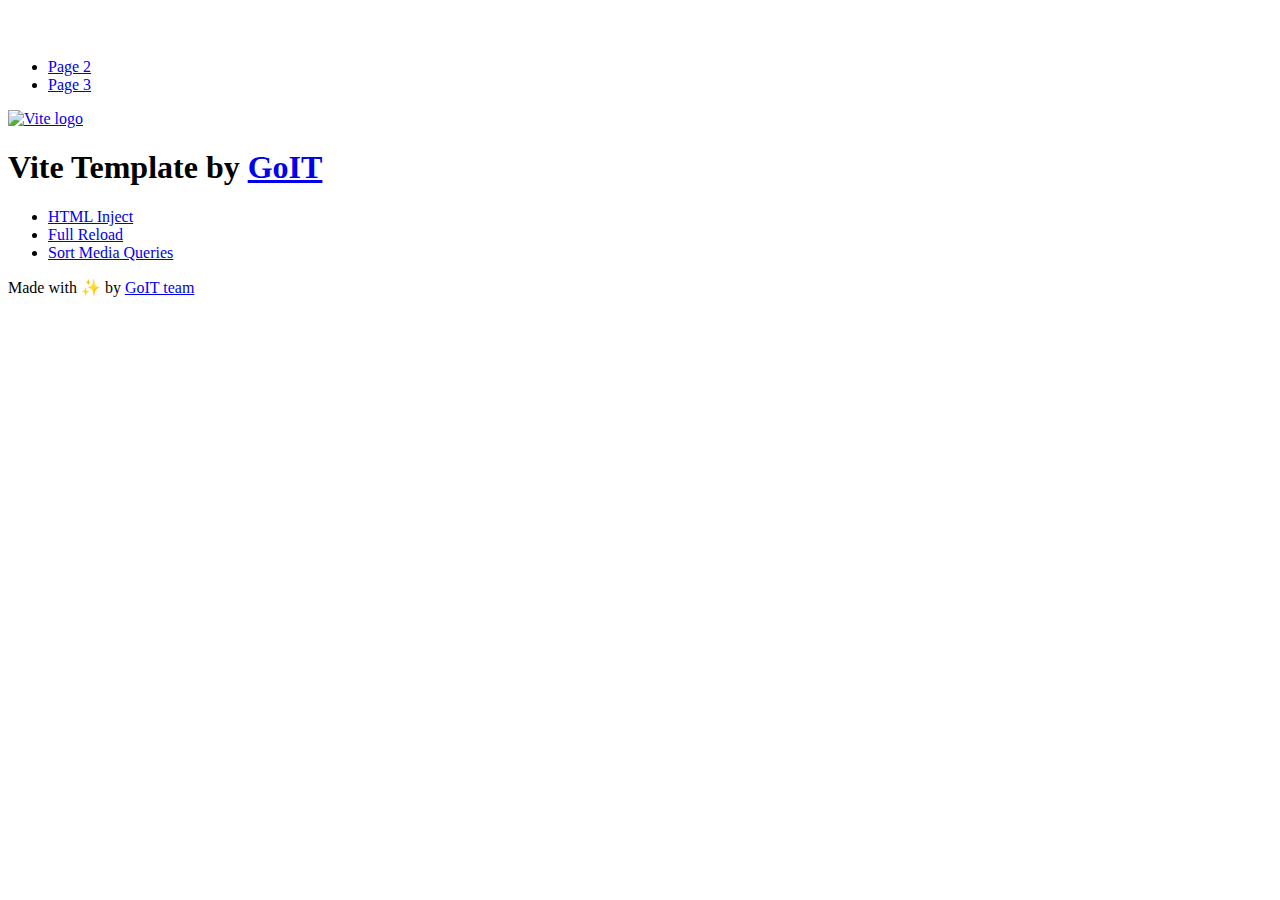
==== index.html @ 90b11d3c "Deploying to gh-pages from @ ExtraCodSpaghetti/goit-js-hw-10@cd8ac6b0c733b2e03aa7e14cea4f7c38f570720" ====
<!DOCTYPE html>
<html lang="en">
  <head>
    <meta charset="UTF-8" />
    <link rel="icon" type="image/svg+xml" href="/goit-js-hw-10/favicon.svg" />
    <meta name="viewport" content="width=device-width, initial-scale=1.0" />
    <title>Vanilla App Template</title>
    <script type="module" crossorigin src="/goit-js-hw-10/index.js"></script>
    <link rel="stylesheet" crossorigin href="/goit-js-hw-10/assets/styles-DvPDDfy5.css">
  </head>
  <body>
    <header class="header">
  <div class="container">
    <nav class="nav">
      <a class="nav-logo" href="./index.html" aria-label="Site logo">
        <svg class="nav-logo-icon" width="100" height="30">
          <use href="/goit-js-hw-10/assets/sprite-E8vg0sBb.svg#logo"></use>
        </svg>
      </a>
      <ul class="nav-list">
        <li class="nav-item">
          <a class="nav-link {=$highlight-act}" href="./page-2.html">Page 2</a>
        </li>
        <li class="nav-item">
          <a class="nav-link {=$highlight-curr}" href="./page-3.html">Page 3</a>
        </li>
      </ul>
    </nav>
  </div>
</header>


    <main>
      <!-- Loads the specified .html file -->
      <section class="vite-promo">
  <div class="container">
    <div class="vite-promo-thumb">
      <a
        class="vite-promo-link"
        href="https://vitejs.dev/"
        target="_blank"
        rel="noopener noreferrer"
        aria-label="Link to Vite official website"
        title="Vite.js  build tool"
      >
        <!-- Path to images as from index.html file -->
        <img
          class="pic"
          src="/goit-js-hw-10/assets/vite-logo-9o_aqrTe.png"
          alt="Vite logo"
          width="640"
          height="640"
        />
      </a>
    </div>
    <h1 class="main-title">
      <span class="main-title-gradient">Vite</span>
      Template by
      <a
        class="main-title-link"
        href="https://github.com/goitacademy/vanilla-app-template"
        target="_blank"
        rel="noopener noreferrer"
      >
        GoIT
      </a>
    </h1>
  </div>
</section>

      <article class="badges">
  <div class="container">
    <ul class="badges-list">
      <li class="badges-item">
        <a
          class="badges-link"
          href="https://www.npmjs.com/package/vite-plugin-html-inject"
          target="_blank"
          rel="noopener noreferrer"
        >
          HTML Inject
        </a>
      </li>
      <li class="badges-item">
        <a
          class="badges-link"
          href="https://www.npmjs.com/package/vite-plugin-full-reload"
          target="_blank"
          rel="noopener noreferrer"
        >
          Full Reload
        </a>
      </li>
      <li class="badges-item">
        <a
          class="badges-link"
          href="https://www.npmjs.com/package/postcss-sort-media-queries"
          target="_blank"
          rel="noopener noreferrer"
        >
          Sort Media Queries
        </a>
      </li>
    </ul>
  </div>
</article>

    </main>

    <footer class="footer">
  <div class="container">
    <p class="footer-desc">
      Made with ✨ by
      <a
        class="footer-link"
        href="https://goit.global/ua/"
        target="_blank"
        rel="noopener noreferrer"
      >
        GoIT team
      </a>
    </p>
  </div>
</footer>


  </body>
</html>
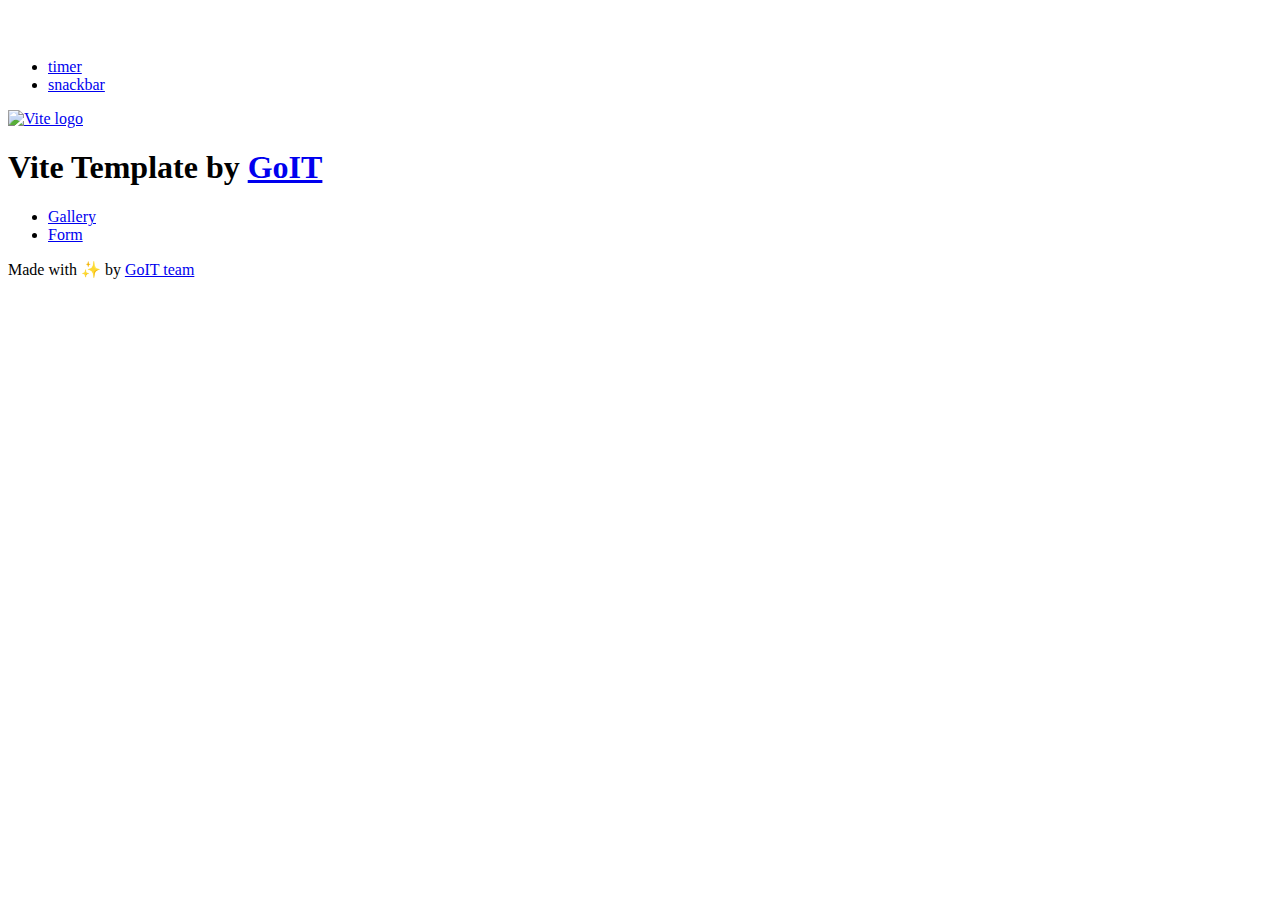
==== commit 73d47e20: "Deploying to gh-pages from @ ExtraCodSpaghetti/goit-js-hw-10@ba7e05d99d2019b30407e726e44ac741d34a04a" ====
--- a/index.html
+++ b/index.html
@@ -5,8 +5,8 @@
     <link rel="icon" type="image/svg+xml" href="/goit-js-hw-10/favicon.svg" />
     <meta name="viewport" content="width=device-width, initial-scale=1.0" />
     <title>Vanilla App Template</title>
-    <script type="module" crossorigin src="/goit-js-hw-10/index.js"></script>
-    <link rel="stylesheet" crossorigin href="/goit-js-hw-10/assets/styles-DvPDDfy5.css">
+    <script type="module" crossorigin src="/goit-js-hw-10/assets/styles-DKP1p-D7.js"></script>
+    <link rel="stylesheet" crossorigin href="/goit-js-hw-10/assets/styles-DOE_O-lX.css">
   </head>
   <body>
     <header class="header">
@@ -19,10 +19,12 @@
       </a>
       <ul class="nav-list">
         <li class="nav-item">
-          <a class="nav-link {=$highlight-act}" href="./page-2.html">Page 2</a>
+          <a class="nav-link {=$highlight-act}" href="../1-timer.html">timer</a>
         </li>
         <li class="nav-item">
-          <a class="nav-link {=$highlight-curr}" href="./page-3.html">Page 3</a>
+          <a class="nav-link {=$highlight-curr}" href="../2-snackbar.html"
+            >snackbar</a
+          >
         </li>
       </ul>
     </nav>
@@ -68,43 +70,14 @@
   </div>
 </section>
 
-      <article class="badges">
-  <div class="container">
-    <ul class="badges-list">
-      <li class="badges-item">
-        <a
-          class="badges-link"
-          href="https://www.npmjs.com/package/vite-plugin-html-inject"
-          target="_blank"
-          rel="noopener noreferrer"
-        >
-          HTML Inject
-        </a>
-      </li>
-      <li class="badges-item">
-        <a
-          class="badges-link"
-          href="https://www.npmjs.com/package/vite-plugin-full-reload"
-          target="_blank"
-          rel="noopener noreferrer"
-        >
-          Full Reload
-        </a>
-      </li>
-      <li class="badges-item">
-        <a
-          class="badges-link"
-          href="https://www.npmjs.com/package/postcss-sort-media-queries"
-          target="_blank"
-          rel="noopener noreferrer"
-        >
-          Sort Media Queries
-        </a>
-      </li>
-    </ul>
-  </div>
-</article>
-
+      <ul class="botton-list">
+        <li class="item">
+          <a href="./1-timer.html" class="link"> Gallery </a>
+        </li>
+        <li class="item">
+          <a href="./2-snackbar.html" class="link"> Form </a>
+        </li>
+      </ul>
     </main>
 
     <footer class="footer">
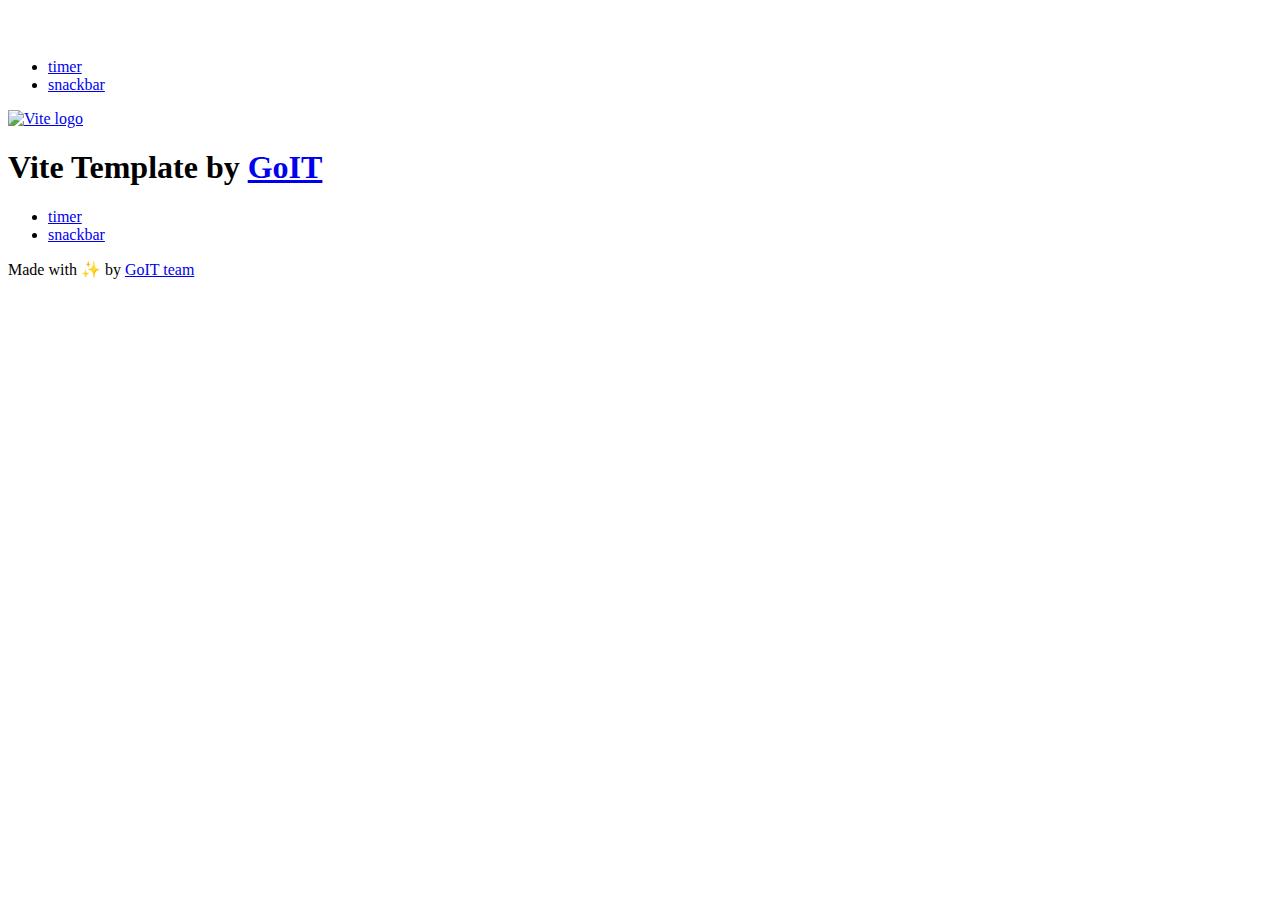
==== commit f65856e9: "Deploying to gh-pages from @ ExtraCodSpaghetti/goit-js-hw-10@80653670ea6ff916dabc863dacc0dfd5a7a8709" ====
--- a/index.html
+++ b/index.html
@@ -72,10 +72,10 @@
 
       <ul class="botton-list">
         <li class="item">
-          <a href="./1-timer.html" class="link"> Gallery </a>
+          <a href="./1-timer.html" class="link"> timer </a>
         </li>
         <li class="item">
-          <a href="./2-snackbar.html" class="link"> Form </a>
+          <a href="./2-snackbar.html" class="link"> snackbar </a>
         </li>
       </ul>
     </main>
